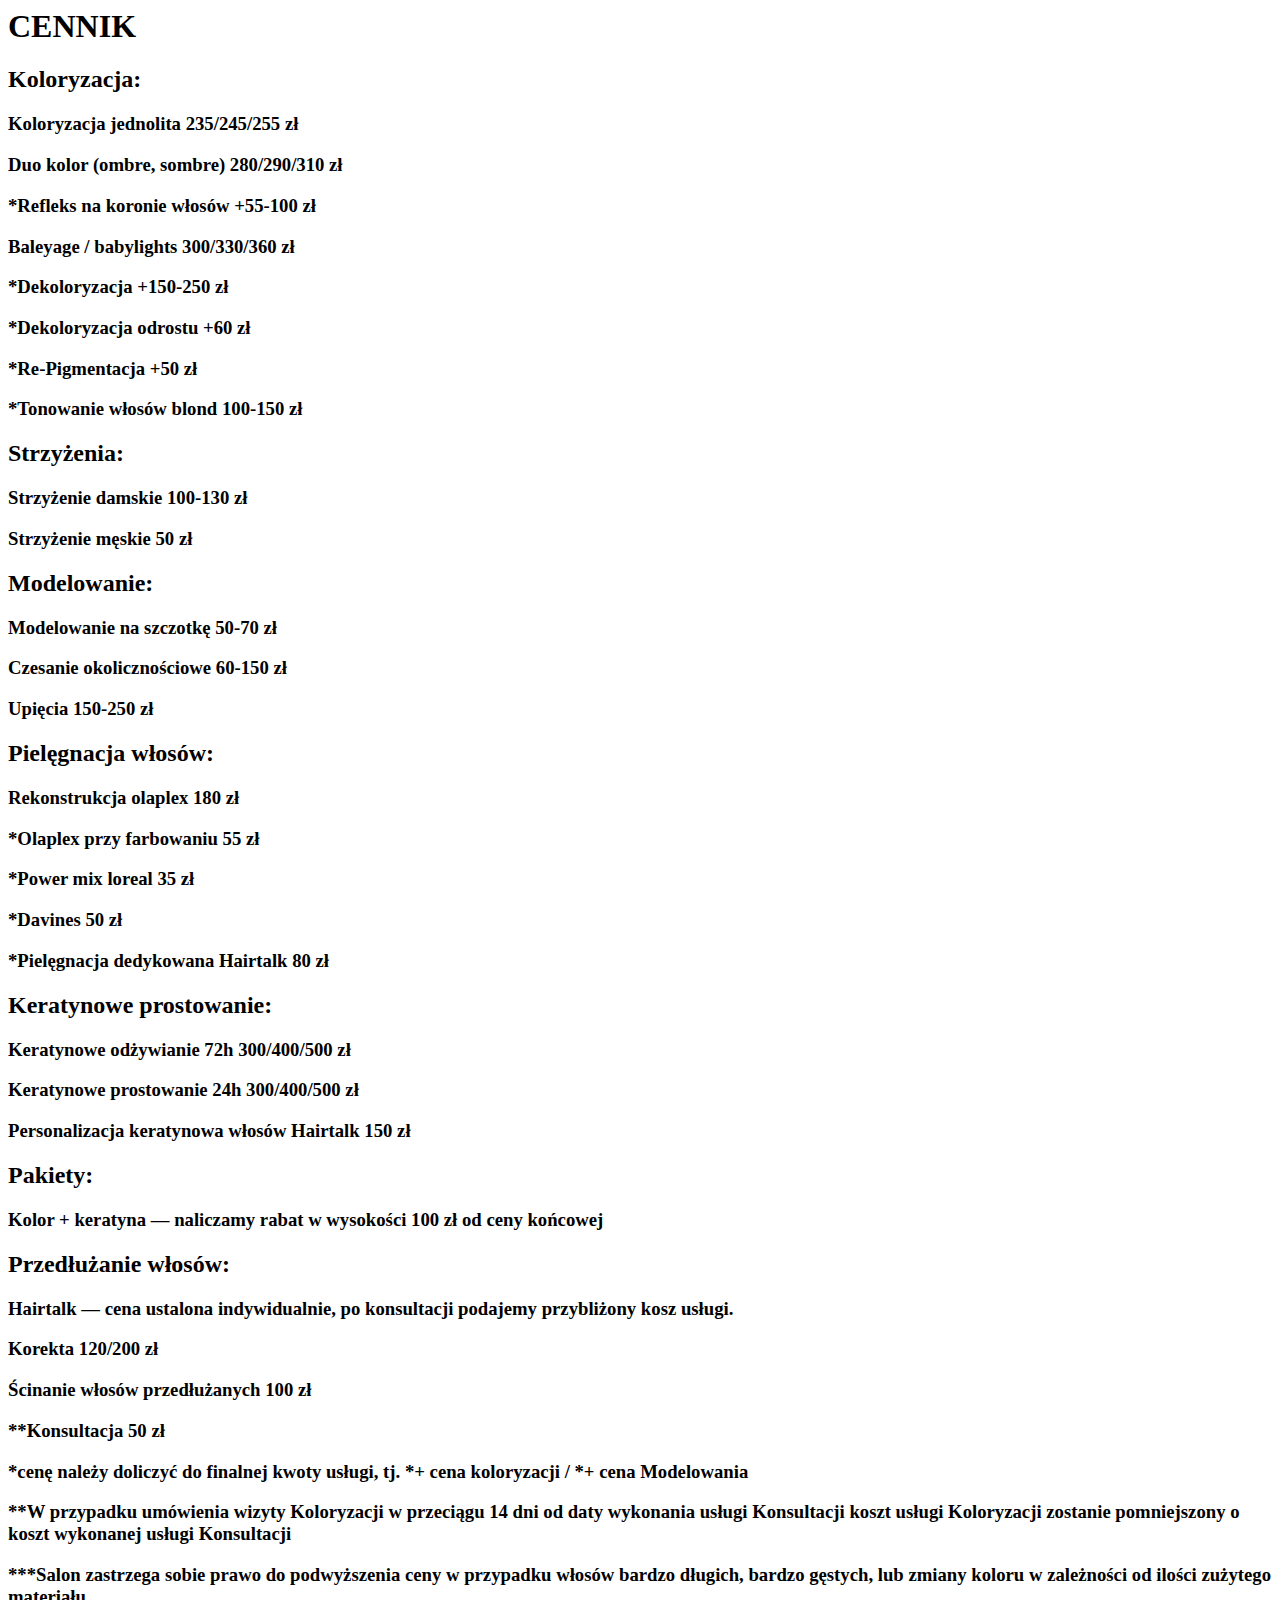
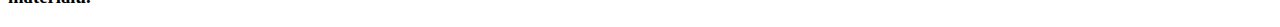
==== page/1.html @ 87e695f1 "first commit" ====
<html>
    <head>
        <link rel="stylesheet" href="css/page/1.css">
    </head>
    <body>
        <section id="priceList">
            <h1>CENNIK</h1>
            <h2>Koloryzacja:</h2>
            <h3>Koloryzacja jednolita 235/245/255 zł</h3>
            <h3>Duo kolor (ombre, sombre) 280/290/310 zł</h3>
            <h3>*Refleks na koronie włosów +55-100 zł</h3>
            <h3>Baleyage / babylights 300/330/360 zł</h3>
            <h3>*Dekoloryzacja +150-250 zł</h3>
            <h3>*Dekoloryzacja odrostu +60 zł</h3>
            <h3>*Re-Pigmentacja +50 zł</h3>
            <h3>*Tonowanie włosów blond 100-150 zł</h3>
            <h2>Strzyżenia:</h2>
            <h3>Strzyżenie damskie 100-130 zł</h3>
            <h3>Strzyżenie męskie 50 zł</h3>
            <h2>Modelowanie:</h2>
            <h3>Modelowanie na szczotkę 50-70 zł</h3>
            <h3>Czesanie okolicznościowe 60-150 zł</h3>
            <h3>Upięcia 150-250 zł</h3>
            <h2>Pielęgnacja włosów:</h2>
            <h3>Rekonstrukcja olaplex 180 zł</h3>
            <h3>*Olaplex przy farbowaniu 55 zł</h3>
            <h3>*Power mix loreal 35 zł</h3>
            <h3>*Davines 50 zł</h3>
            <h3>*Pielęgnacja dedykowana Hairtalk 80 zł</h3>
            <h2>Keratynowe prostowanie:</h2>
            <h3>Keratynowe odżywianie 72h 300/400/500 zł</h3>
            <h3>Keratynowe prostowanie 24h 300/400/500 zł</h3>
            <h3>Personalizacja keratynowa włosów Hairtalk 150 zł</h3>
            <h2>Pakiety:</h2>
            <h3>Kolor + keratyna — naliczamy rabat w wysokości 100 zł od ceny końcowej</h3>
            <h2>Przedłużanie włosów:</h2>
            <h3>Hairtalk — cena ustalona indywidualnie, po konsultacji podajemy przybliżony kosz usługi.</h3>
            <h3>Korekta 120/200 zł</h3>
            <h3>Ścinanie włosów przedłużanych 100 zł</h3>
            <h3></h3>
            <h3>**Konsultacja 50 zł</h3>
            <h3></h3>
            <h3>*cenę należy doliczyć do finalnej kwoty usługi, tj. *+ cena koloryzacji / *+ cena Modelowania</h3>
            <h3>**W przypadku umówienia wizyty Koloryzacji w przeciągu 14 dni od daty wykonania usługi Konsultacji koszt usługi Koloryzacji zostanie pomniejszony o koszt wykonanej usługi Konsultacji</h3>
            <h3>***Salon zastrzega sobie prawo do podwyższenia ceny w przypadku włosów bardzo długich, bardzo gęstych, lub zmiany koloru w zależności od ilości zużytego materiału.</h3>
        </section>
        <section id="logo"></section>
    </body>
</html>
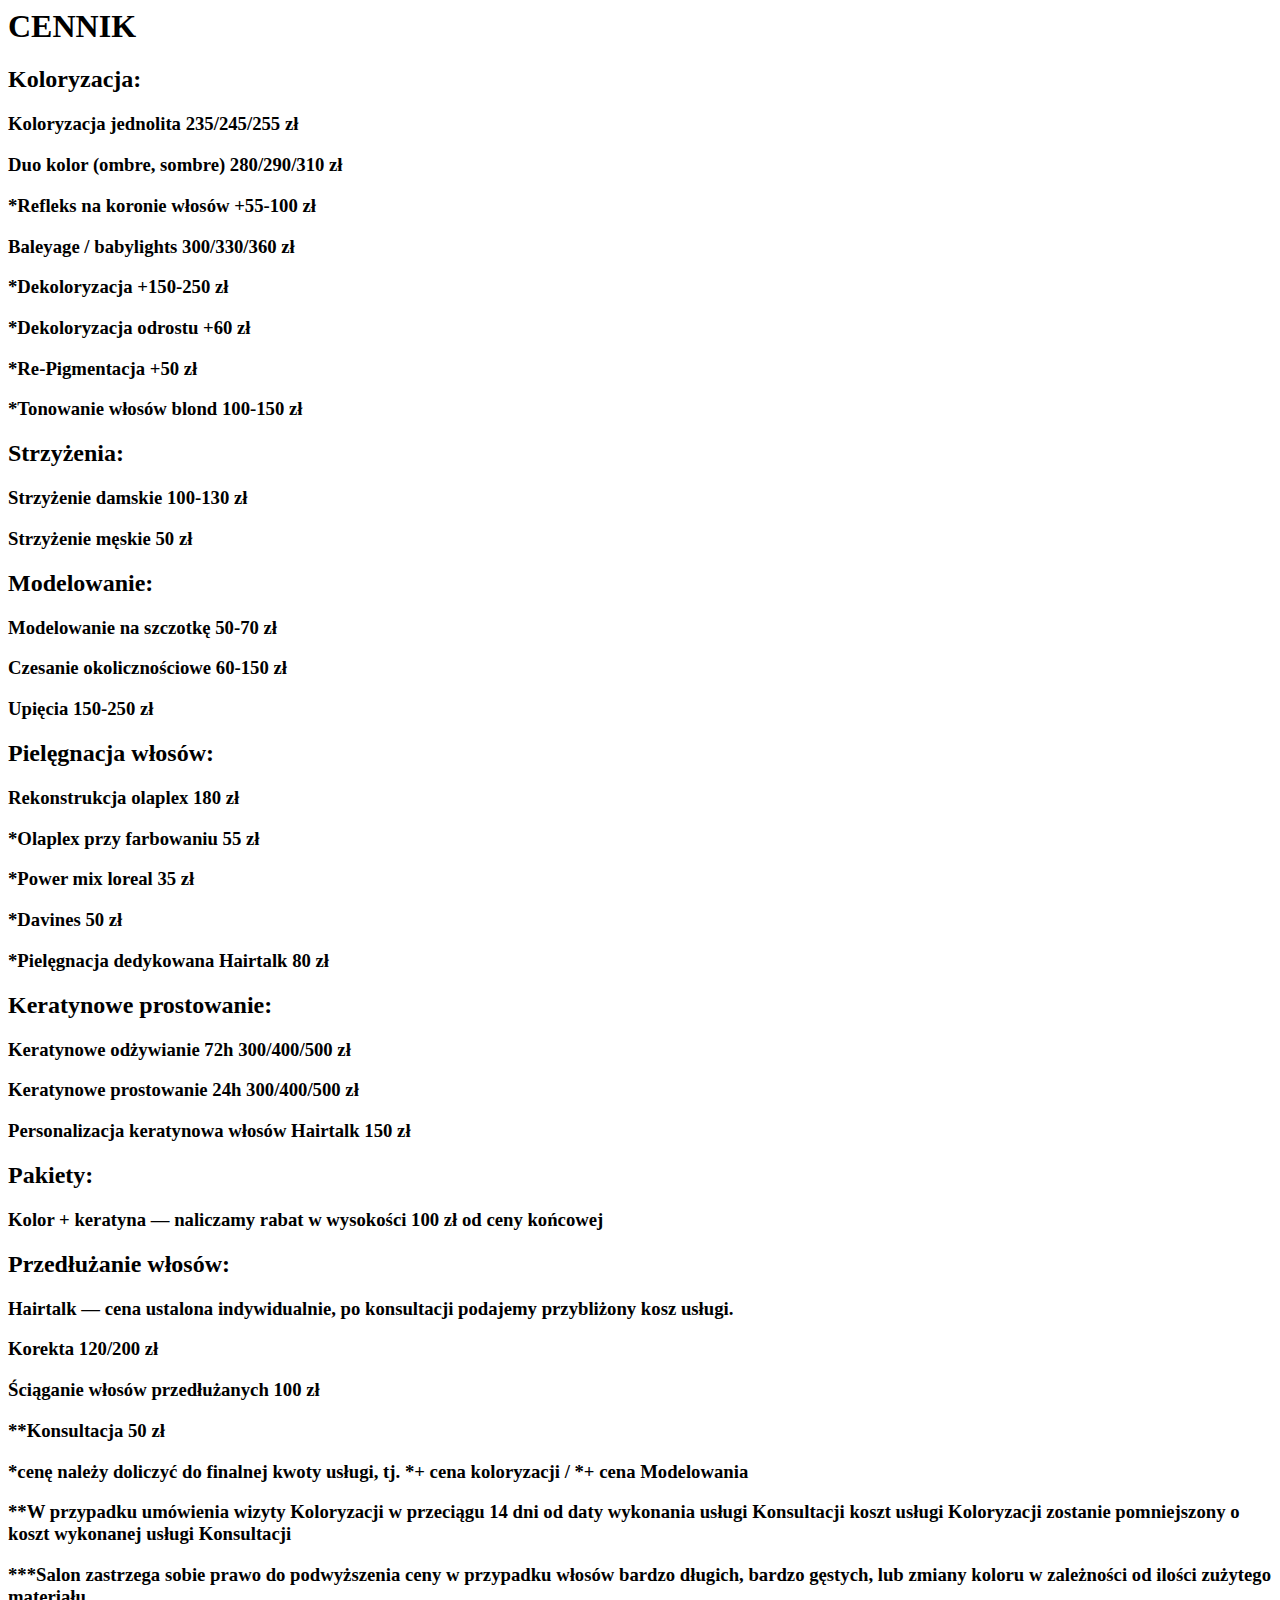
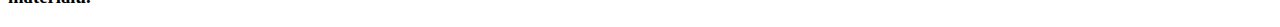
==== commit b0aea8d9: "repair of the page change script" ====
--- a/page/1.html
+++ b/page/1.html
@@ -36,7 +36,7 @@
             <h2>Przedłużanie włosów:</h2>
             <h3>Hairtalk — cena ustalona indywidualnie, po konsultacji podajemy przybliżony kosz usługi.</h3>
             <h3>Korekta 120/200 zł</h3>
-            <h3>Ścinanie włosów przedłużanych 100 zł</h3>
+            <h3>Ściąganie włosów przedłużanych 100 zł</h3>
             <h3></h3>
             <h3>**Konsultacja 50 zł</h3>
             <h3></h3>
